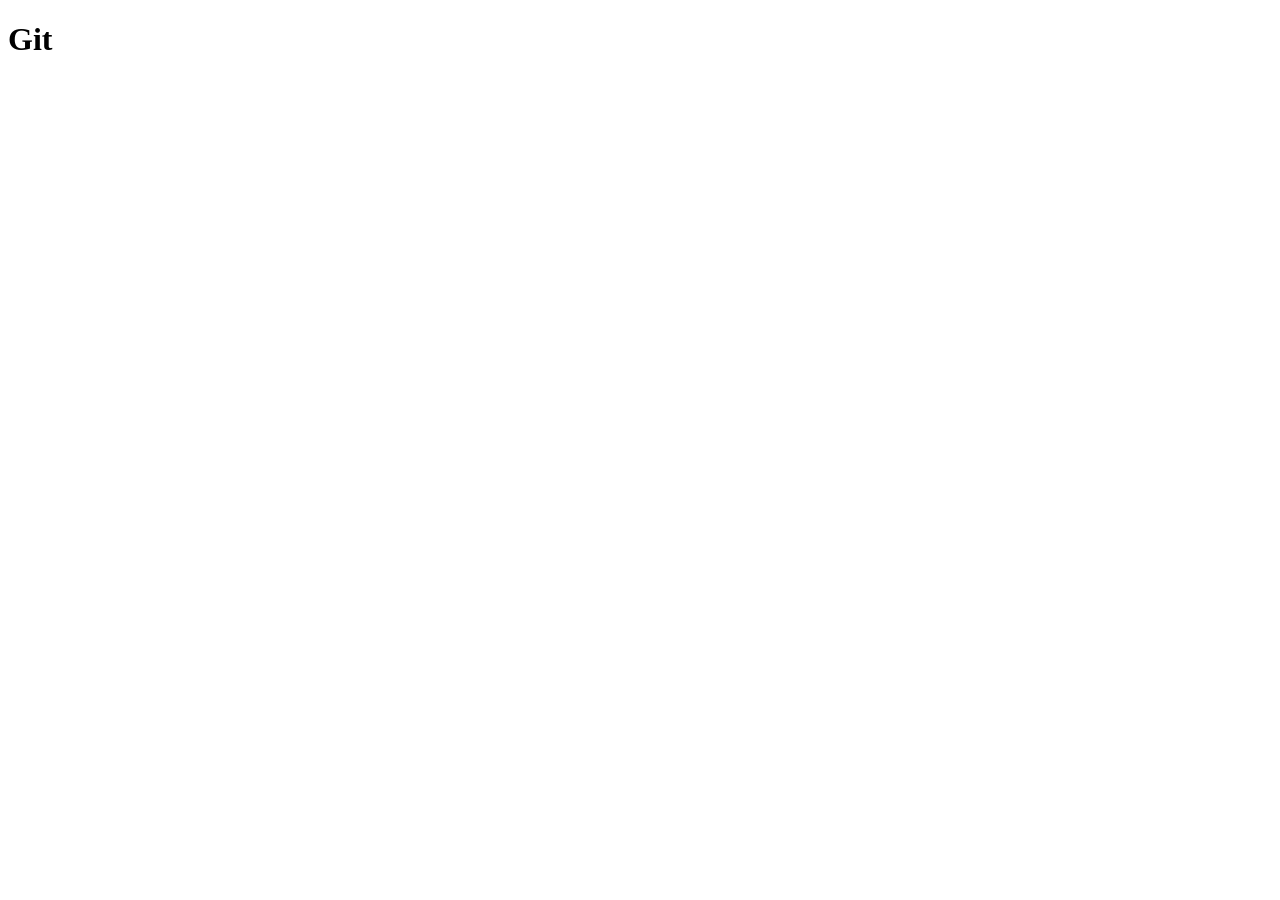
==== index.html @ ff8ef20c "indexFile" ====
<!DOCTYPE html>
<html lang="en">
<head>
  <meta charset="UTF-8">
  <meta name="viewport" content="width=device-width, initial-scale=1.0">
  <title>Document</title>
</head>
<body>
  <h1>Git</h1>
</body>
</html>
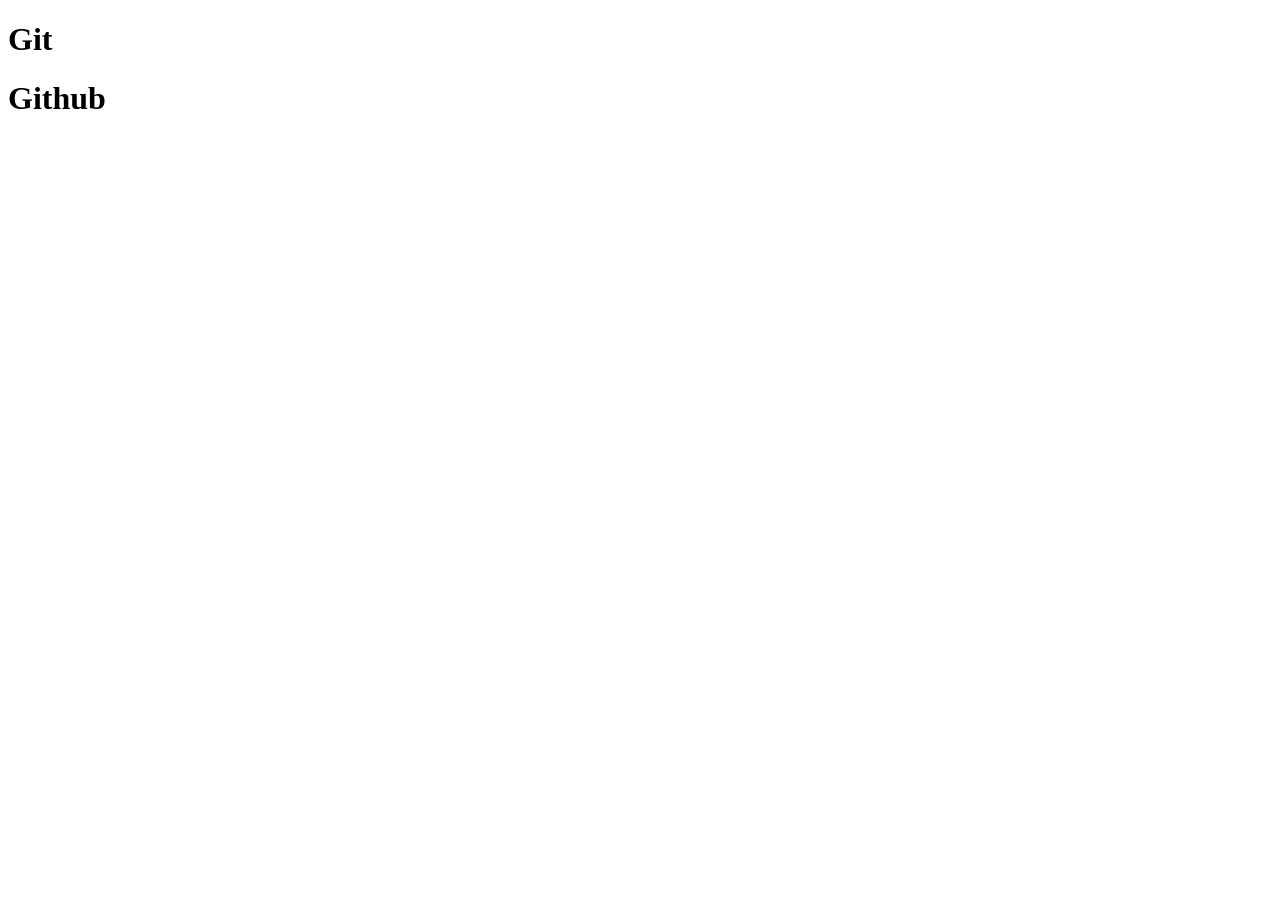
==== commit f7149e0e: "indexFile1.1" ====
--- a/index.html
+++ b/index.html
@@ -7,5 +7,6 @@
 </head>
 <body>
   <h1>Git</h1>
+  <h1>Github</h1>
 </body>
 </html>
